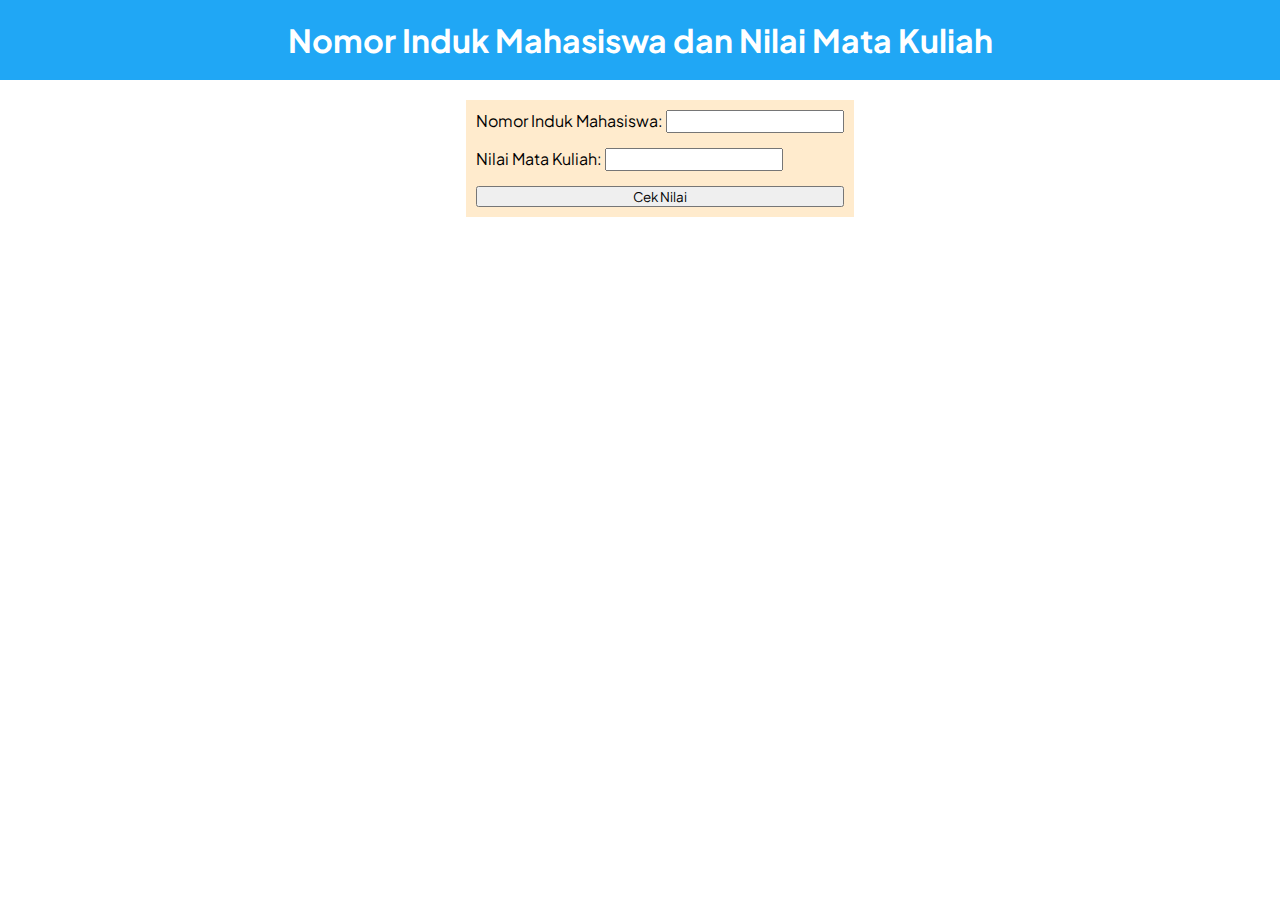
==== Tugas/Tugas 5/index.html @ 9178a677 "Penambahan praktikum 5" ====
<!DOCTYPE html>
<html lang="en">
<head>
    <meta charset="UTF-8">
    <meta name="viewport" content="width=device-width, initial-scale=1.0">
    <link href='https://fonts.googleapis.com/css?family=Plus Jakarta Sans' rel='stylesheet'>
    <link rel="stylesheet" href="style.css">
    <title>Tugas 5 Pemrograman Berbasis Web</title>
</head>
<body>
    <header class="heading">
        <h1 class="judul">Nomor Induk Mahasiswa dan Nilai Mata Kuliah</h1>
    </header>
    <section class="mid">
        <div class="input">    
            <label for="nim">Nomor Induk Mahasiswa:
                <input type="text" id="nim">
            </label>
            <label for="nilai">Nilai Mata Kuliah:
                <input type="number" id="nilai">
            </label>
            <button onclick="cekNilai()">Cek Nilai</button>
        </div>
    </section>

    <!-- Script -->
     <script src="script.js"></script>  
</body>
</html>
---- Tugas/Tugas 5/style.css ----
* {
    margin: 0;
    padding: 0;
    font-family:  'Plus Jakarta Sans';
}

.heading {
    background-color: #20a7f5;
    color: white;
    padding: 20px 0;
    text-align: center;
}

.mid {
    padding: 20px;
    display: flex;
    width: 100%;
    justify-content: center;
}

.input {
    padding: 10px;
    background-color: blanchedalmond;
    display: flex;
    flex-direction: column;
    gap: 15px;
}

#nim,#nilai {
    padding: 1px;
}
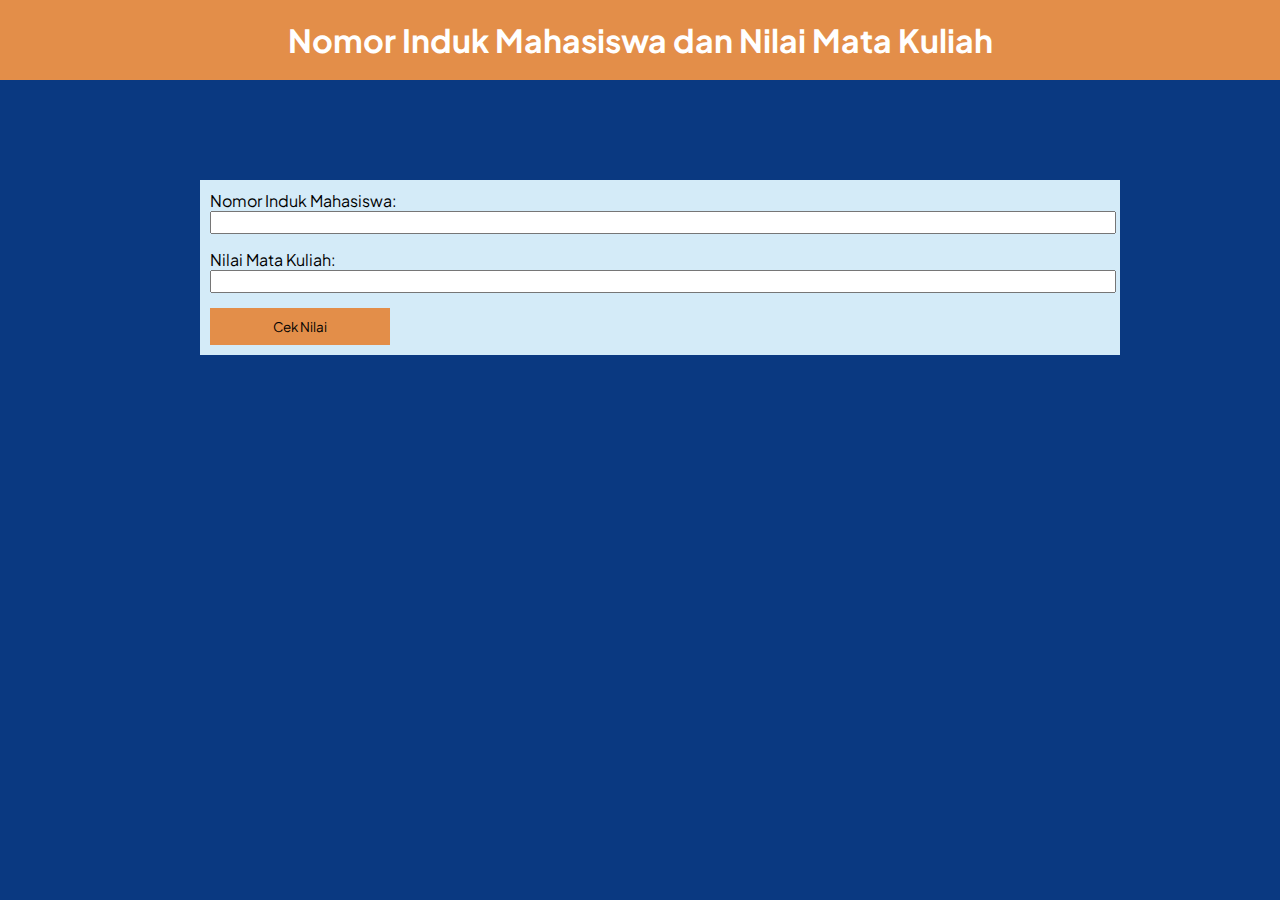
==== commit f95a7e0c: "Penyempurnaan Tugas 5" ====
--- a/Tugas/Tugas 5/index.html
+++ b/Tugas/Tugas 5/index.html
@@ -19,7 +19,7 @@
             <label for="nilai">Nilai Mata Kuliah:
                 <input type="number" id="nilai">
             </label>
-            <button onclick="cekNilai()">Cek Nilai</button>
+            <button id="cek-nilai" onclick="cekNilai()">Cek Nilai</button>
         </div>
     </section>
 
--- a/Tugas/Tugas 5/style.css
+++ b/Tugas/Tugas 5/style.css
@@ -4,15 +4,19 @@
     font-family:  'Plus Jakarta Sans';
 }
 
+body {
+    background-color: #0A3981;
+}
+
 .heading {
-    background-color: #20a7f5;
+    background-color: #E38E49;
     color: white;
     padding: 20px 0;
     text-align: center;
 }
 
 .mid {
-    padding: 20px;
+    padding: 100px 20px 20px 20px;
     display: flex;
     width: 100%;
     justify-content: center;
@@ -20,12 +24,27 @@
 
 .input {
     padding: 10px;
-    background-color: blanchedalmond;
+    background-color: #D4EBF8;
     display: flex;
     flex-direction: column;
     gap: 15px;
+    width: 100vh;
 }
 
 #nim,#nilai {
     padding: 1px;
+    display:inline-block;
+    width: 100%;
+}
+
+#cek-nilai {
+    padding: 10px;
+    background-color: #E38E49;
+    width: 20%;
+    border: none;
+    cursor: pointer;
+}
+
+#cek-nilai:hover {
+    background-color: #FFA07A;
 }